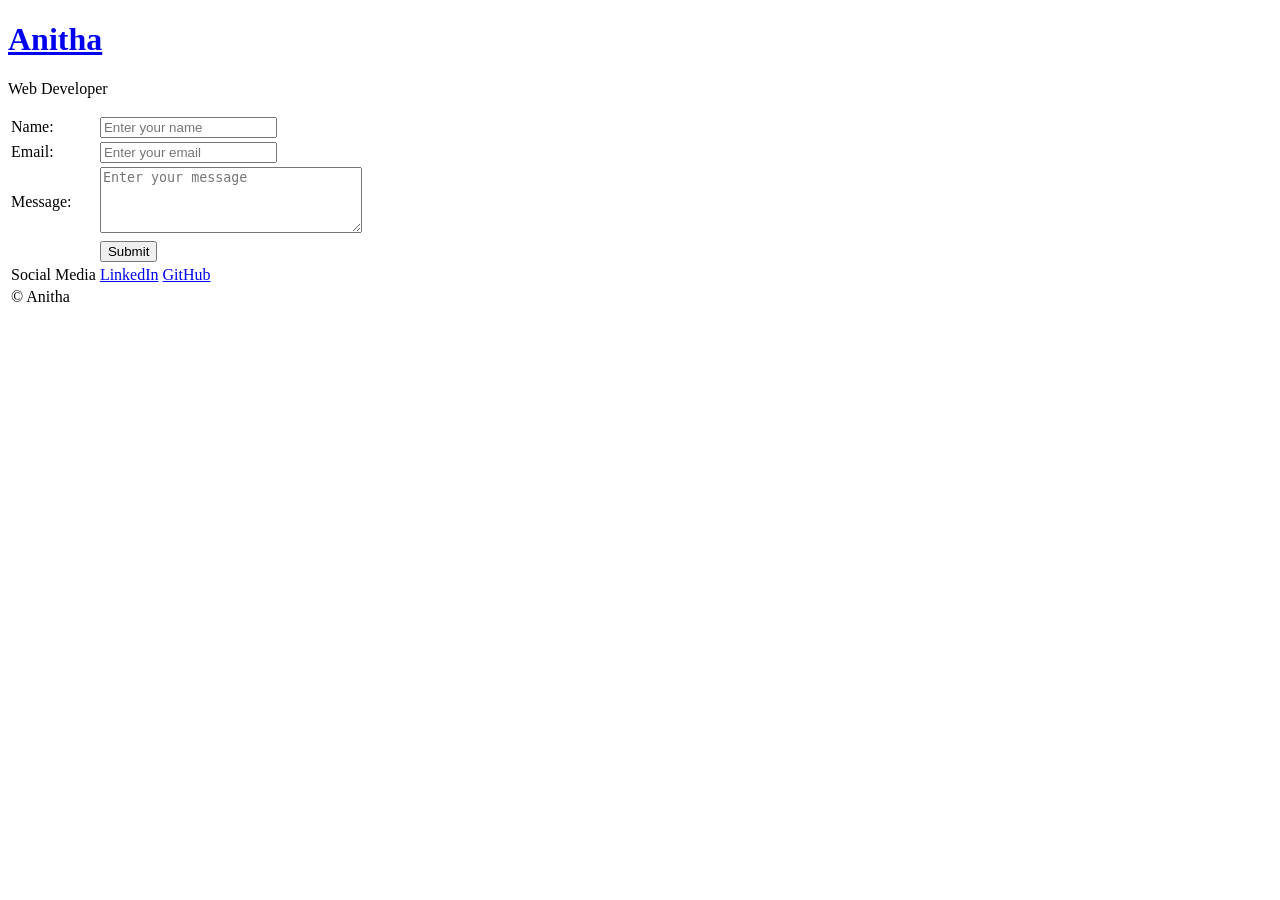
==== contact.html @ 6b78232a "Add files via upload" ====
<!DOCTYPE html>
<html>

<head>
    <title>Contact Form</title>
</head>

<body>
    <a href="index.html">
        <h1> Anitha</h1>
    </a>
    <p>Web Developer</p>
    <form>
        <table>
            <tr>
                <td> Name:</td>
                <td><input type="text" placeholder="Enter your name"></td>

            </tr>
            <tr>
                <td> Email:</td>
                <td><input type="email" placeholder="Enter your email"></td>
            </tr>
            <tr>
                <td> Message:</td>
                <td><textarea rows="4" cols="30" placeholder="Enter your message"></textarea></td>
            </tr>
            <tr>
                <td></td>
                <td><input type="submit" value="Submit"></td>
            </tr>
            <tr>
                <td>Social Media</td>
                <td>
                    <a href="https://www.linkedin.com/in/anitha-s-442072318" target="_blank">LinkedIn</a>
                    <a href="https://github.com/anithas" target="_blank">GitHub</a>
                </td>
            </tr>
            <tr>
                <td>&copy; Anitha</td>
            </tr>


        </table>
    </form>
</body>

</html>
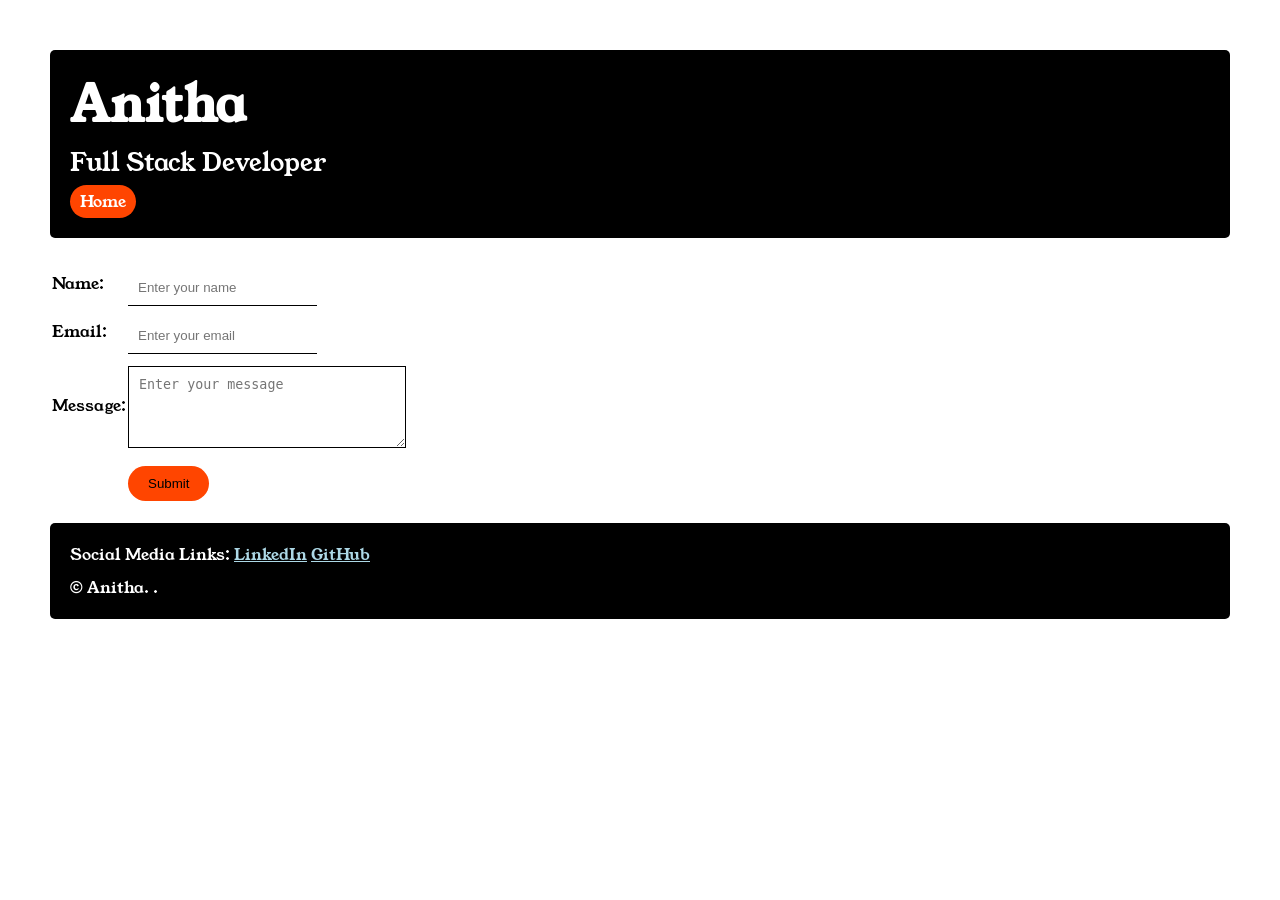
==== commit 999ab443: "Add files via upload" ====
--- a/contact.html
+++ b/contact.html
@@ -3,46 +3,50 @@
 
 <head>
     <title>Contact Form</title>
+    <link rel="stylesheet" href="style.css">
+    <link rel="preconnect" href="https://fonts.googleapis.com">
+    <link rel="preconnect" href="https://fonts.gstatic.com" crossorigin>
+    <link href="https://fonts.googleapis.com/css2?family=Young+Serif&display=swap" rel="stylesheet">
 </head>
 
 <body>
-    <a href="index.html">
-        <h1> Anitha</h1>
-    </a>
-    <p>Web Developer</p>
-    <form>
-        <table>
-            <tr>
-                <td> Name:</td>
-                <td><input type="text" placeholder="Enter your name"></td>
+    <div class="container">
+        <div class="section-one">
+            <h1 class="section-one__name"> Anitha</h1>
+            <p class="section-one__role">Full Stack Developer</p>
+            <a class="section-one__contact" href="index.html">Home</a>
+        </div>
+        <div class="contact-form">
+            <form>
+                <table>
+                    <tr>
+                        <td> Name:</td>
+                        <td><input type="text" placeholder="Enter your name"class="contact-form__input"></td>
 
-            </tr>
-            <tr>
-                <td> Email:</td>
-                <td><input type="email" placeholder="Enter your email"></td>
-            </tr>
-            <tr>
-                <td> Message:</td>
-                <td><textarea rows="4" cols="30" placeholder="Enter your message"></textarea></td>
-            </tr>
-            <tr>
-                <td></td>
-                <td><input type="submit" value="Submit"></td>
-            </tr>
-            <tr>
-                <td>Social Media</td>
-                <td>
-                    <a href="https://www.linkedin.com/in/anitha-s-442072318" target="_blank">LinkedIn</a>
-                    <a href="https://github.com/anithas" target="_blank">GitHub</a>
-                </td>
-            </tr>
-            <tr>
-                <td>&copy; Anitha</td>
-            </tr>
-
-
-        </table>
-    </form>
+                    </tr>
+                    <tr>
+                        <td> Email:</td>
+                        <td><input type="email" placeholder="Enter your email" class="contact-form__input"></td>
+                    </tr>
+                    <tr>
+                        <td> Message:</td>
+                        <td><textarea rows="4" cols="30" placeholder="Enter your message" class="contact-form__textarea"></textarea></td>
+                    </tr>
+                    <tr>
+                        <td></td>
+                        <td><input type="submit" value="Submit" class="contact-form__submit"></td>
+                    </tr>
+                </table>
+            </form>
+        </div>
+        <div class="section-five">
+            <p class="section-five__title"> Social Media Links:
+                <a href="https://www.linkedin.com/in/anitha-s-442072318" target="_blank">LinkedIn</a>
+                <a href="https://github.com/anithas" target="_blank">GitHub</a>
+            </p>
+            <p class="section-five__desc">&copy; Anitha. .</p>
+        </div>
+    </div>
 </body>
 
 </html>
--- a/style.css
+++ b/style.css
@@ -0,0 +1,144 @@
+* {
+    margin: 0;
+    padding: 0;
+
+}
+
+body {
+    font-family: "Young Serif", serif;
+
+}
+
+.container {
+    padding: 50px;
+}
+
+.section-one {
+    background-color: black;
+    color: white;
+    padding: 20px;
+    border-radius: 5px;
+    
+}
+
+.section-one__contact {
+    background-color: orangered;
+    color: white;
+    text-decoration: none;
+    padding-left: 10px;
+    padding-right: 10px;
+    padding-top: 5px;
+    padding-bottom: 5px;
+    display: inline-block;
+    border-radius: 20px;
+
+}
+
+.section-one__name {
+    font-size: 50px;
+}
+
+.section-one__role {
+    font-size: 25px;
+    margin-top: 5px;
+    margin-bottom: 5px;
+}
+
+.section-two,
+.section-three,
+.section-four,
+.section-five {
+    margin-top: 20px;
+}
+
+.section-two__desc,
+.section-three__desc,
+.section-four__desc,
+.section-five__desc {
+    margin-top: 10px;
+}
+
+.section-five {
+    background-color: black;
+    color: white;
+    padding: 20px;
+    border-radius: 5px;
+
+}
+
+.section-five__title a {
+    color: lightblue;
+}
+
+.section-three li,
+.section-four li {
+    list-style: none;
+
+}
+
+.section-three {
+    background-color: #6262FD;
+    color: black;
+    padding: 20px;
+    display: inline-block;
+    height: 200px;
+    border-radius: 10px;
+    vertical-align: top;
+}
+
+.section-four {
+    background-color: #FE7517;
+    color: black;
+    padding: 20px;
+    display: inline-block;
+    height: 200px;
+    border-radius: 10px;
+    vertical-align: top;
+
+}
+
+.contact-form {
+    margin-top: 20px;
+}
+
+.contact-form__input,
+.contact-form__textarea,
+.contact-form__submit {
+    margin-top: 10px;
+}
+
+.contact-form__input {
+    padding: 10px;
+    border: none;
+    border-bottom: solid black 1px;
+}
+
+.contact-form__textarea {
+    padding: 10px;
+    border: none;
+    border: solid black 1px;
+}
+
+.contact-form__submit {
+    padding-top: 10px;
+    padding-bottom: 10px;
+    padding-left: 20px;
+    padding-right: 20px;
+    background-color: orangered;
+    color: black;
+    border: none;
+    border-radius: 20px;
+}
+
+.contact-form__submit:hover {
+    background-color: red;
+    color: white;
+    border-radius: 20px;
+}
+
+.section-one__contact:hover {
+    background-color: red;
+    color: black;
+    border-radius: 20px;
+
+}
